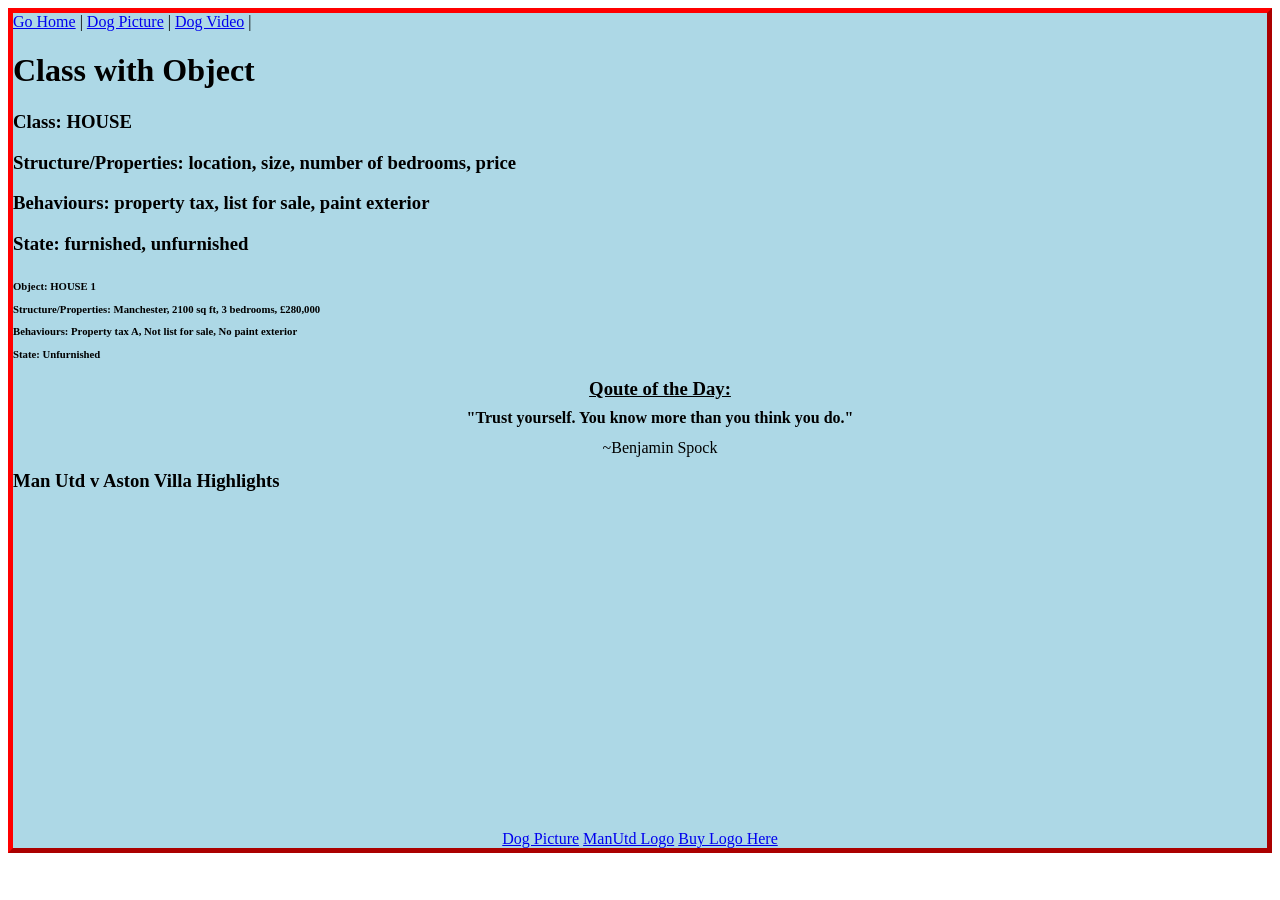
==== Assignment.html @ 8804a800 "HTML Documents Assignment" ====
<!DOCTYPE html>
<html lang="en">
<head>
	<title>HTML Template</title>
	<meta charset="utf-8">
</head>
<style>
.Div_bordback {
  border: 5px outset red;
  background-color: lightblue;
  }
  .Div_textC {
  text-align: center;
  }
   .Div_textL {
  text-align: left;
  }
</style>
<body>

<div class="Div_bordback">
<nav>
	<a href="Assignment.html">Go Home</a> |
	<a href="Dog.html">Dog Picture</a> |
	<a href="Dog_Video.html">Dog Video</a> |
</nav>
	<p><h1>Class with Object</h1></p>
	<h3>
	<p>Class: HOUSE</p>
	<p>Structure/Properties: location, size, number of bedrooms, price</p>
	<p>Behaviours: property tax, list for sale, paint exterior</p>
	<p>State: furnished, unfurnished</p>
	</h3>
	<h6>
	<p>Object: HOUSE 1</p>
	<p>Structure/Properties: Manchester, 2100 sq ft, 3 bedrooms, &pound280,000</p>
	<p>Behaviours: Property tax A, Not list for sale, No paint exterior</p>
	<p>State: Unfurnished</p>
	</h6>
<ul style="line-height:50%">
<div class="Div_textC">
	<h3><p><u>Qoute of the Day:</u></p></h3>
<blockquote cite="https://www.goodreads.com/quotes/tag/philosophy">
	<h4><p>"Trust yourself. You know more than you think you do."</p></h4>
</blockquote>
	<p>~Benjamin Spock</p>
</ul>

<h3><p>Man Utd v Aston Villa Highlights</P></h3>
<iframe width="560" height="315" src="https://www.youtube.com/embed/fkde-q_VEkM?si=7JDpIJBU2F_G-gF4" title="YouTube video player" 
	frameborder="0" allow="accelerometer; autoplay; clipboard-write; encrypted-media; gyroscope; picture-in-picture; web-share" 
	referrerpolicy="strict-origin-when-cross-origin" allowfullscreen>
</iframe>

<footer> <!--<main> </main> <img> </img> -->
<div class="Div_textC">	
	<a href="Dog.html">Dog Picture</a> <!--implicit hypertext reference-->
	<a href="https://3d-model.store/netcat_files/multifile/175/212/grb_stl_0012_mt.JPG">ManUtd Logo</a> <!--explicit hypertext reference-->
	<a href="https://3d-model.store/catalogue/emblems/emblems_212.html">Buy Logo Here</a> <!--explicit hypertext reference-->
</footer>	
</div>
	
</body>
</html>
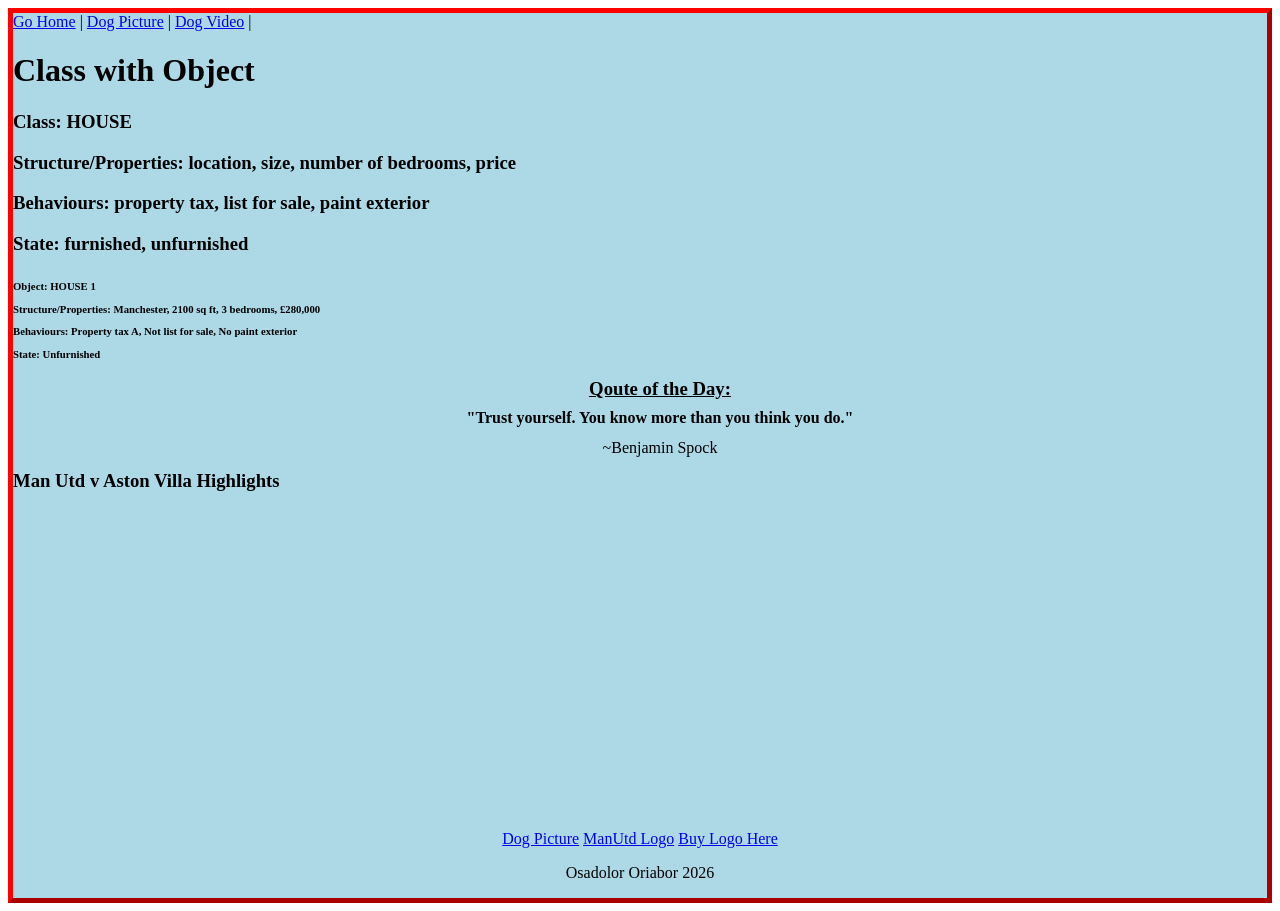
==== commit 3a3cd6e9: "Update Assignment.html Footer updated on line 60" ====
--- a/Assignment.html
+++ b/Assignment.html
@@ -57,6 +57,7 @@
 	<a href="Dog.html">Dog Picture</a> <!--implicit hypertext reference-->
 	<a href="https://3d-model.store/netcat_files/multifile/175/212/grb_stl_0012_mt.JPG">ManUtd Logo</a> <!--explicit hypertext reference-->
 	<a href="https://3d-model.store/catalogue/emblems/emblems_212.html">Buy Logo Here</a> <!--explicit hypertext reference-->
+	<p>Osadolor Oriabor 2026</p>
 </footer>	
 </div>
 	
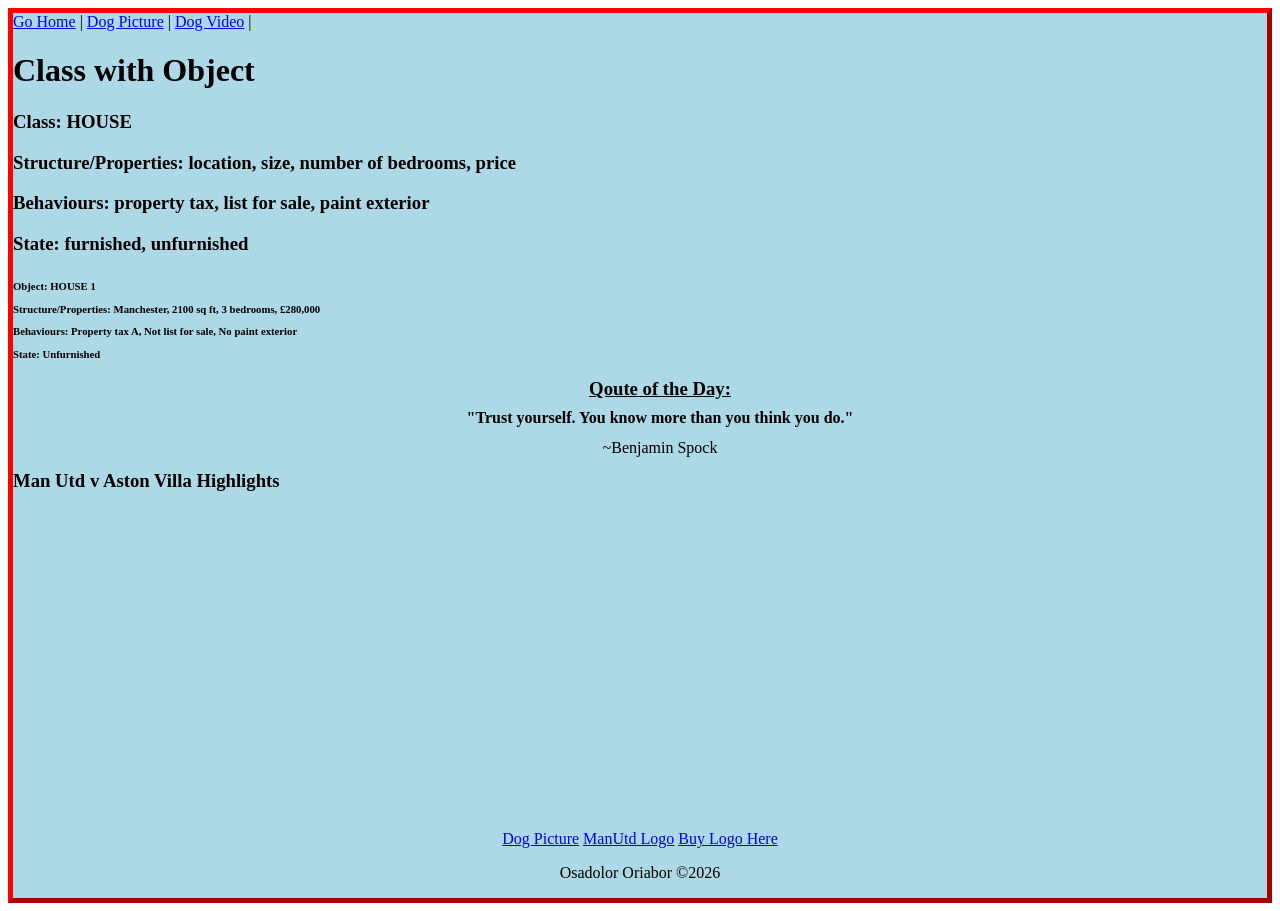
==== commit 0a7ce6af: "Update Assignment.html Footer updated on line 60 with copyright sign" ====
--- a/Assignment.html
+++ b/Assignment.html
@@ -57,7 +57,7 @@
 	<a href="Dog.html">Dog Picture</a> <!--implicit hypertext reference-->
 	<a href="https://3d-model.store/netcat_files/multifile/175/212/grb_stl_0012_mt.JPG">ManUtd Logo</a> <!--explicit hypertext reference-->
 	<a href="https://3d-model.store/catalogue/emblems/emblems_212.html">Buy Logo Here</a> <!--explicit hypertext reference-->
-	<p>Osadolor Oriabor 2026</p>
+	<p>Osadolor Oriabor &copy;2026</p>
 </footer>	
 </div>
 	
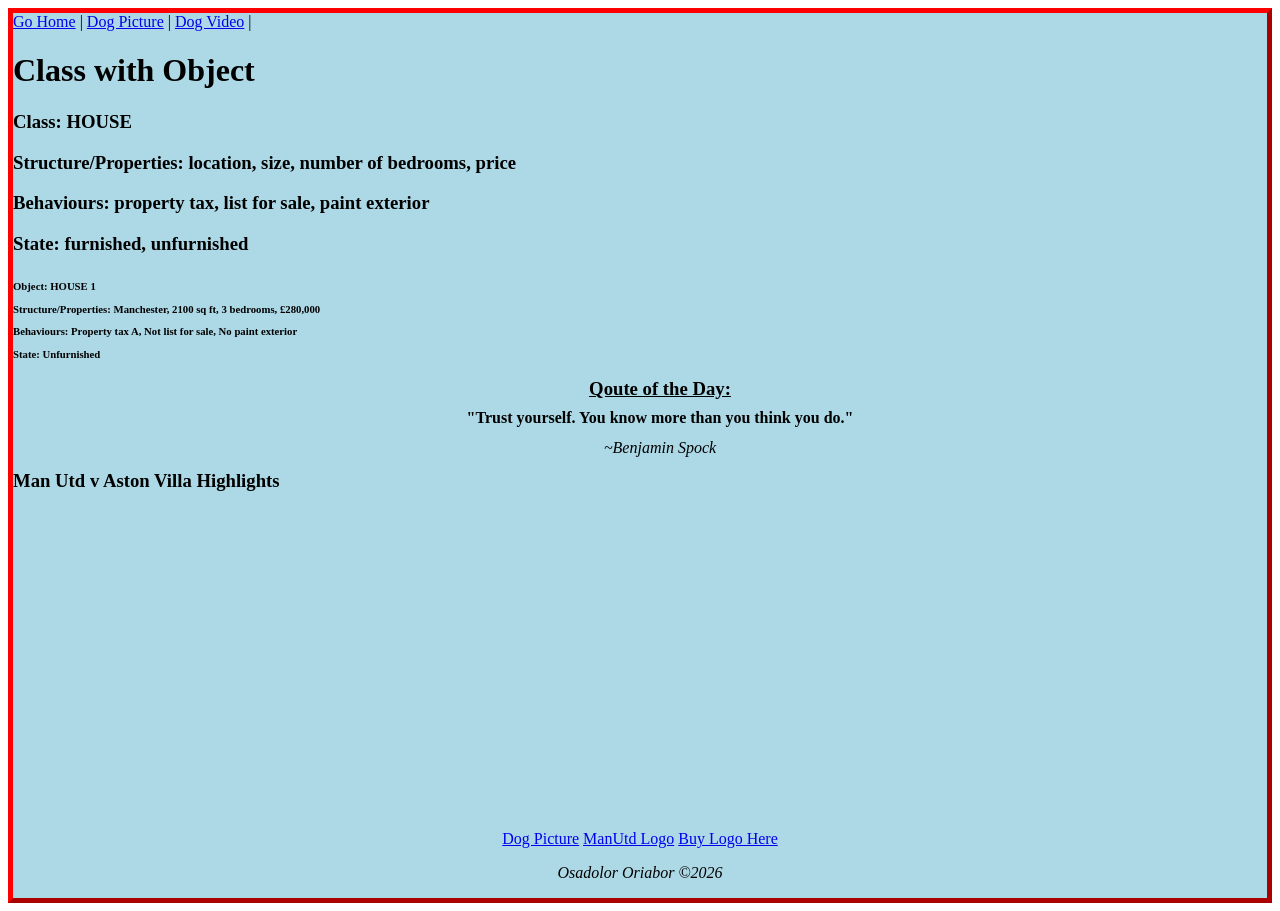
==== commit d4cae908: "Updated" ====
--- a/Assignment.html
+++ b/Assignment.html
@@ -43,7 +43,7 @@
 <blockquote cite="https://www.goodreads.com/quotes/tag/philosophy">
 	<h4><p>"Trust yourself. You know more than you think you do."</p></h4>
 </blockquote>
-	<p>~Benjamin Spock</p>
+	<p><em>~Benjamin Spock</em></p>
 </ul>
 
 <h3><p>Man Utd v Aston Villa Highlights</P></h3>
@@ -57,9 +57,9 @@
 	<a href="Dog.html">Dog Picture</a> <!--implicit hypertext reference-->
 	<a href="https://3d-model.store/netcat_files/multifile/175/212/grb_stl_0012_mt.JPG">ManUtd Logo</a> <!--explicit hypertext reference-->
 	<a href="https://3d-model.store/catalogue/emblems/emblems_212.html">Buy Logo Here</a> <!--explicit hypertext reference-->
-	<p>Osadolor Oriabor &copy;2026</p>
-</footer>	
+	<p><em>Osadolor Oriabor &copy;2026</em></p>
 </div>
+</footer>
 	
 </body>
 </html>
